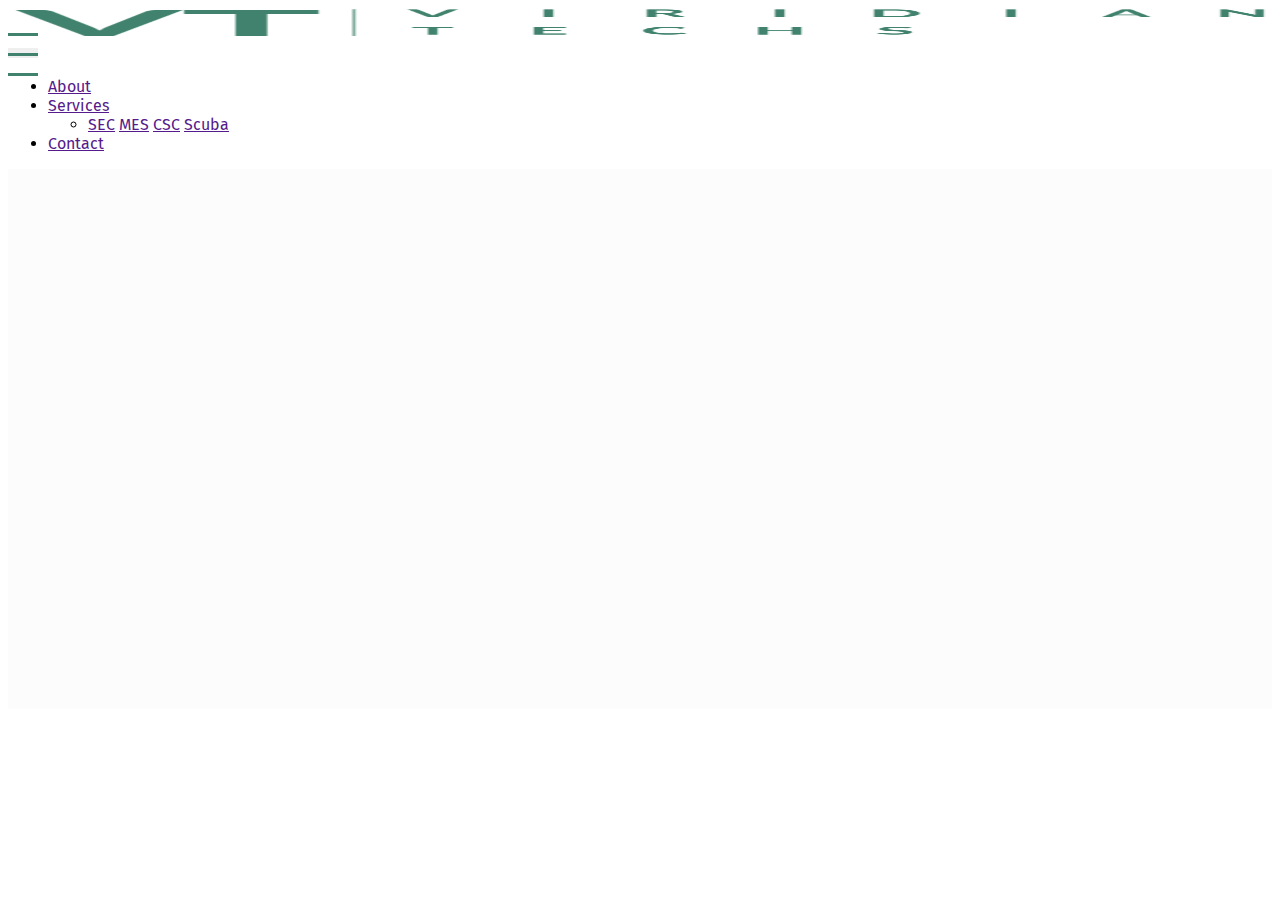
==== index.html @ 928da600 "added a hero section and init commit -sp" ====
<!doctype html>
<html lang="en">

<head>
    <meta charset="utf-8">
    <meta name="viewport" content="width=device-width, initial-scale=1">
    <title>ViridianTechs</title>
    <link href="https://cdn.jsdelivr.net/npm/bootstrap@5.2.2/dist/css/bootstrap.min.css" rel="stylesheet" integrity="sha384-Zenh87qX5JnK2Jl0vWa8Ck2rdkQ2Bzep5IDxbcnCeuOxjzrPF/et3URy9Bv1WTRi" crossorigin="anonymous">
    <link rel="stylesheet" href="custom.css">
</head>

<body>

    <nav class="navbar navbar-expand-lg navbar-light bg-light">
        <div class="container ">
            <a href="" class="navbar-brand mb-0 h1">
                <img class="d-inline-block align-top" src="viridian techs-tranGreen.png" width=100% height="30"></img>
            </a>
            <button type="button" data-bs-toggle="collapse" data-bs-target="#navbarNav" class="navbar-toggler collapsed d-flex d-lg-none flex-column justify-content-around" aria-controls="navbarNav" aria-expanded="false" aria-label="toggle navigation">
                <span class="toggler-icon top-bar"></span>
                <span class="toggler-icon middle-bar"></span>
                <span class="toggler-icon bottom-bar"></span>
            </button>
            <div class="collapse navbar-collapse " id="navbarNav">
                <ul class="navbar-nav ms-auto">
                    <li class="nav-time active">
                        <a href="" class="nav-link">About</a>
                    </li>
                    <li class="nav-time dropdown">
                        <a href="" class="nav-link dropdown-toggle" id="navbarDropdown" role="button" data-bs-toggle="dropdown" aria-expanded="false">Services</a>
                        <ul class="dropdown-menu " aria-labelledby="navbarDropdown">
                            <li>
                                <a href="" class="dropdown-item">SEC</a>
                                <a href="" class="dropdown-item">MES</a>
                                <a href="" class="dropdown-item">CSC</a>
                                <a href="" class="dropdown-item">Scuba</a>
                            </li>
                        </ul>
                    </li>

                    <li class="nav-time active">
                        <a href="" class="nav-link">Contact</a>
                    </li>
                </ul>
            </div>
        </div>
    </nav>
    <section class="section" id="Landing">
        <div>
            <h2 id="normal">The Most Trusted Life-Science Solutions Company</h2>
            <h2 id="bold">ViridianTech</h2>
            <h3>Life Science Consulting</h3>
        </div>
    </section>
    <script src="https://cdn.jsdelivr.net/npm/bootstrap@5.2.2/dist/js/bootstrap.bundle.min.js" integrity="sha384-OERcA2EqjJCMA+/3y+gxIOqMEjwtxJY7qPCqsdltbNJuaOe923+mo//f6V8Qbsw3" crossorigin="anonymous"></script>
</body>

</html>
---- custom.css ----
@import url('https://fonts.googleapis.com/css2?family=Fira+Sans:wght@200;300;400;500;600;700;800&display=swap');
:root {
    --teal: #437e60;
    --white: #fcfcfc;
    --grey: #E5E5E5;
    --black: #000;
    --light-grey: #E5E5E5;
    --dark-grey: #E5E5E5;
}

.navbar-toggler,
.navbar-toggler:focus,
.navbar-toggler:active,
.navbar-toggler-icon:focus {
    outline: none;
    border: none;
    box-shadow: none;
}

.navbar-toggler {
    width: 30px;
    height: 10px;
    position: relative;
    transition: .5s ease-in-out;
}

.navbar-toggler span {
    margin: 0;
    padding: 0;
}

.toggler-icon {
    display: block;
    position: absolute;
    height: 3px;
    width: 100%;
    background: #d83434;
    border-radius: 1;
    opacity: 1;
    left: 0;
    transform: rotate(0deg);
    transition: 0.25s ease-in-out;
}

.middle-bar {
    margin-top: 0px;
}


/*when navigation is clicked*/

.navbar-toggler .top-bar {
    margin-top: 0;
    transform: rotate(135deg);
}

.navbar-toggler .middle-bar {
    opacity: 0;
    filter: alpha(opacity=0);
}

.navbar-toggler .bottom-bar {
    margin-top: 0;
    transform: rotate(-135deg);
}


/*state when the navbar is collapsed*/

.navbar-toggler.collapsed .top-bar {
    margin-top: -20px;
    transform: rotate(0);
}

.navbar-toggler.collapsed .middle-bar {
    opacity: 1;
    filter: alpha(opacity=1);
}

.navbar-toggler.collapsed .bottom-bar {
    margin-top: 20px;
    transform: rotate(0);
}

.navbar-toggler.collapsed .toggler-icon {
    background: #40826d;
}


/*masthead*/

.masthead {
    background-color: var(--white);
    height: 60vh;
    background-image: url(landing4.jpg);
    background-size: cover;
    background-repeat: no-repeat;
    background-position: center;
    padding: 0%;
}

@media screen and (max-width: 768px) {
    .masthead {
        height: 50vh;
    }
}


/*title*/

.title {
    color: black;
}

* {
    font-family: 'Fira Sans', sans-serif;
}

section {
    display: flex;
    flex-direction: column;
    justify-content: center;
    align-items: center;
    padding: 0 10vw;
}


/*Landing*/

#Landing h2 {
    text-align: left;
    padding: 5px 0px 5px 5px;
    opacity: 1;
    color: var(--white);
}

#Landing h3 {
    text-align: left;
    padding: 5px 0px 5px 5px;
    opacity: 1;
    color: var(--white);
    font-weight: 400;
    font-size: 20px;
}

#bold {
    font-weight: 900;
}

#normal {
    font-weight: 400;
    font-size: 28px;
}

#center h2 {
    text-align: center;
}

#Landing div {
    width: 90vw;
    align-items: flex-start;
}

#Landing {
    background-color: var(--white);
    height: 60vh;
    background-image: url(landing4.jpg);
    background-size: cover;
    background-repeat: no-repeat;
    background-position: center;
    padding: 0%;
}

@media screen and (max-width: 768px) {
    #Landing {
        height: 50vh;
    }
}
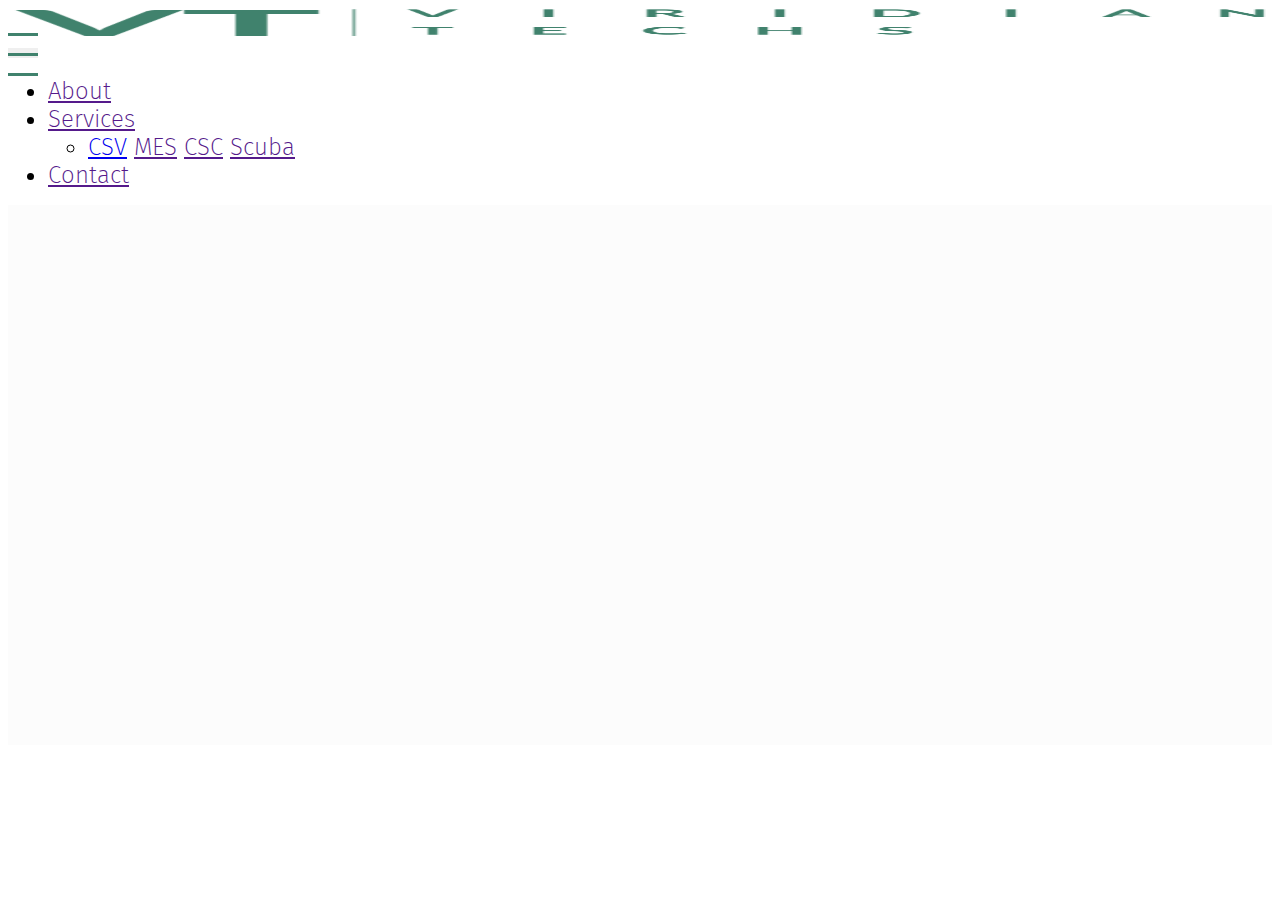
==== commit 06cd10cd: "added CSV page" ====
--- a/index.html
+++ b/index.html
@@ -13,7 +13,7 @@
 
     <nav class="navbar navbar-expand-lg navbar-light bg-light">
         <div class="container ">
-            <a href="" class="navbar-brand mb-0 h1">
+            <a href="index.html" class="navbar-brand mb-0 h1">
                 <img class="d-inline-block align-top" src="viridian techs-tranGreen.png" width=100% height="30"></img>
             </a>
             <button type="button" data-bs-toggle="collapse" data-bs-target="#navbarNav" class="navbar-toggler collapsed d-flex d-lg-none flex-column justify-content-around" aria-controls="navbarNav" aria-expanded="false" aria-label="toggle navigation">
@@ -30,7 +30,7 @@
                         <a href="" class="nav-link dropdown-toggle" id="navbarDropdown" role="button" data-bs-toggle="dropdown" aria-expanded="false">Services</a>
                         <ul class="dropdown-menu " aria-labelledby="navbarDropdown">
                             <li>
-                                <a href="" class="dropdown-item">SEC</a>
+                                <a href="csv.html" class="dropdown-item">CSV</a>
                                 <a href="" class="dropdown-item">MES</a>
                                 <a href="" class="dropdown-item">CSC</a>
                                 <a href="" class="dropdown-item">Scuba</a>
--- a/custom.css
+++ b/custom.css
@@ -86,32 +86,6 @@
     background: #40826d;
 }
 
-
-/*masthead*/
-
-.masthead {
-    background-color: var(--white);
-    height: 60vh;
-    background-image: url(landing4.jpg);
-    background-size: cover;
-    background-repeat: no-repeat;
-    background-position: center;
-    padding: 0%;
-}
-
-@media screen and (max-width: 768px) {
-    .masthead {
-        height: 50vh;
-    }
-}
-
-
-/*title*/
-
-.title {
-    color: black;
-}
-
 * {
     font-family: 'Fira Sans', sans-serif;
 }
@@ -122,6 +96,11 @@
     justify-content: center;
     align-items: center;
     padding: 0 10vw;
+}
+
+.navbar li {
+    font-size: 1.5rem;
+    font-weight: 200;
 }
 
 
@@ -144,12 +123,13 @@
 }
 
 #bold {
-    font-weight: 900;
+    font-weight: 600;
+    font-size: 3rem;
 }
 
 #normal {
     font-weight: 400;
-    font-size: 28px;
+    font-size: 2rem;
 }
 
 #center h2 {
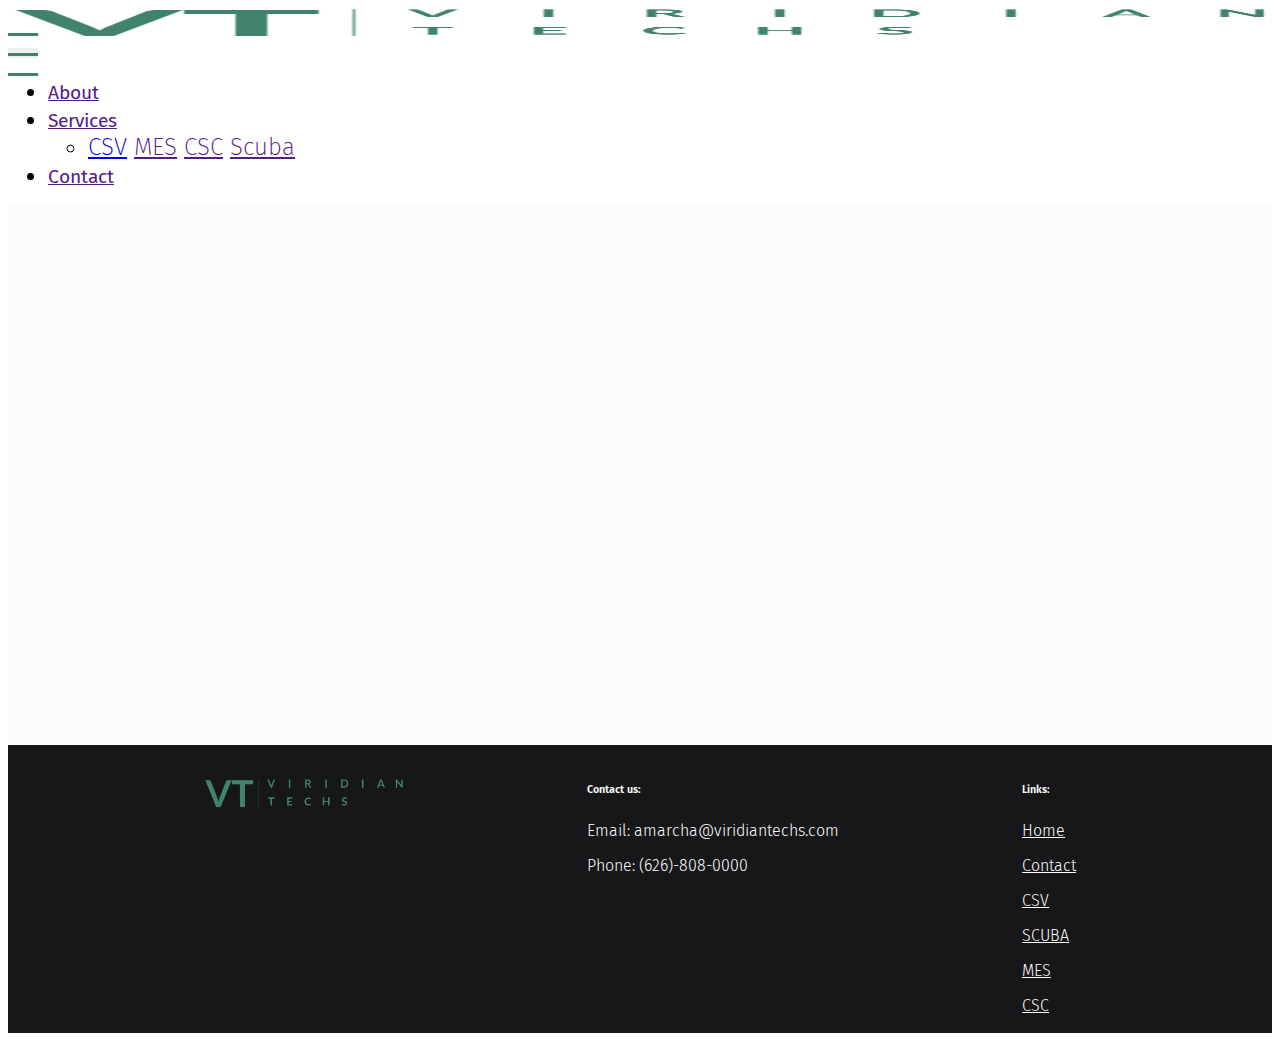
==== commit 1590a0c6: "added footer with contents" ====
--- a/index.html
+++ b/index.html
@@ -52,7 +52,32 @@
             <h3>Life Science Consulting</h3>
         </div>
     </section>
+    <section>
+        <div></div>
+    </section>
+
     <script src="https://cdn.jsdelivr.net/npm/bootstrap@5.2.2/dist/js/bootstrap.bundle.min.js" integrity="sha384-OERcA2EqjJCMA+/3y+gxIOqMEjwtxJY7qPCqsdltbNJuaOe923+mo//f6V8Qbsw3" crossorigin="anonymous"></script>
 </body>
+<footer>
+    <div class="footer-div">
+        <div style="margin-top: 20px;"> <img src="viridian techs-tranGreen.png" alt="company logo"></div>
+        <div>
+            <h6>Contact us:</h6>
+            <p>Email: amarcha@viridiantechs.com</p>
+            <p>Phone: (626)-808-0000</p>
+        </div>
+        <div style="margin-bottom: 0;">
+            <h6>Links:</h6>
+            <p><a href="">Home</a></p>
+            <p><a href="">Contact</a></p>
+            <p><a href="">CSV</a></p>
+            <p><a href="">SCUBA</a></p>
+            <p><a href="">MES</a></p>
+            <p><a href="">CSC</a></p>
+        </div>
+    </div>
+
+
+</footer>
 
 </html>--- a/custom.css
+++ b/custom.css
@@ -5,7 +5,7 @@
     --grey: #E5E5E5;
     --black: #000;
     --light-grey: #E5E5E5;
-    --dark-grey: #E5E5E5;
+    --dark-grey: #171719;
 }
 
 .navbar-toggler,
@@ -101,6 +101,11 @@
 .navbar li {
     font-size: 1.5rem;
     font-weight: 200;
+}
+
+a.nav-link {
+    font-weight: 400;
+    font-size: 1.2rem;
 }
 
 
@@ -155,4 +160,46 @@
     #Landing {
         height: 50vh;
     }
+}
+
+footer {
+    padding: 1vw;
+    background-color: var(--dark-grey);
+    color: var(--white);
+}
+
+footer a {
+    color: var(--white);
+}
+
+.footer-div {
+    display: flex;
+    flex-direction: row;
+    flex-wrap: wrap;
+    justify-content: space-evenly;
+    align-content: center;
+    align-items: flex-start;
+    font-size: 1rem;
+}
+
+.footer-div img {
+    width: 200px;
+}
+
+.footer-div p {
+    margin-bottom: 5px;
+    font-weight: 300;
+}
+
+.footer-div h6 {
+    font-weight: 600;
+}
+
+@media screen and (max-width: 668px) {
+    .footer-div {
+        flex-direction: column;
+    }
+    .footer-div div {
+        margin-bottom: 20px;
+    }
 }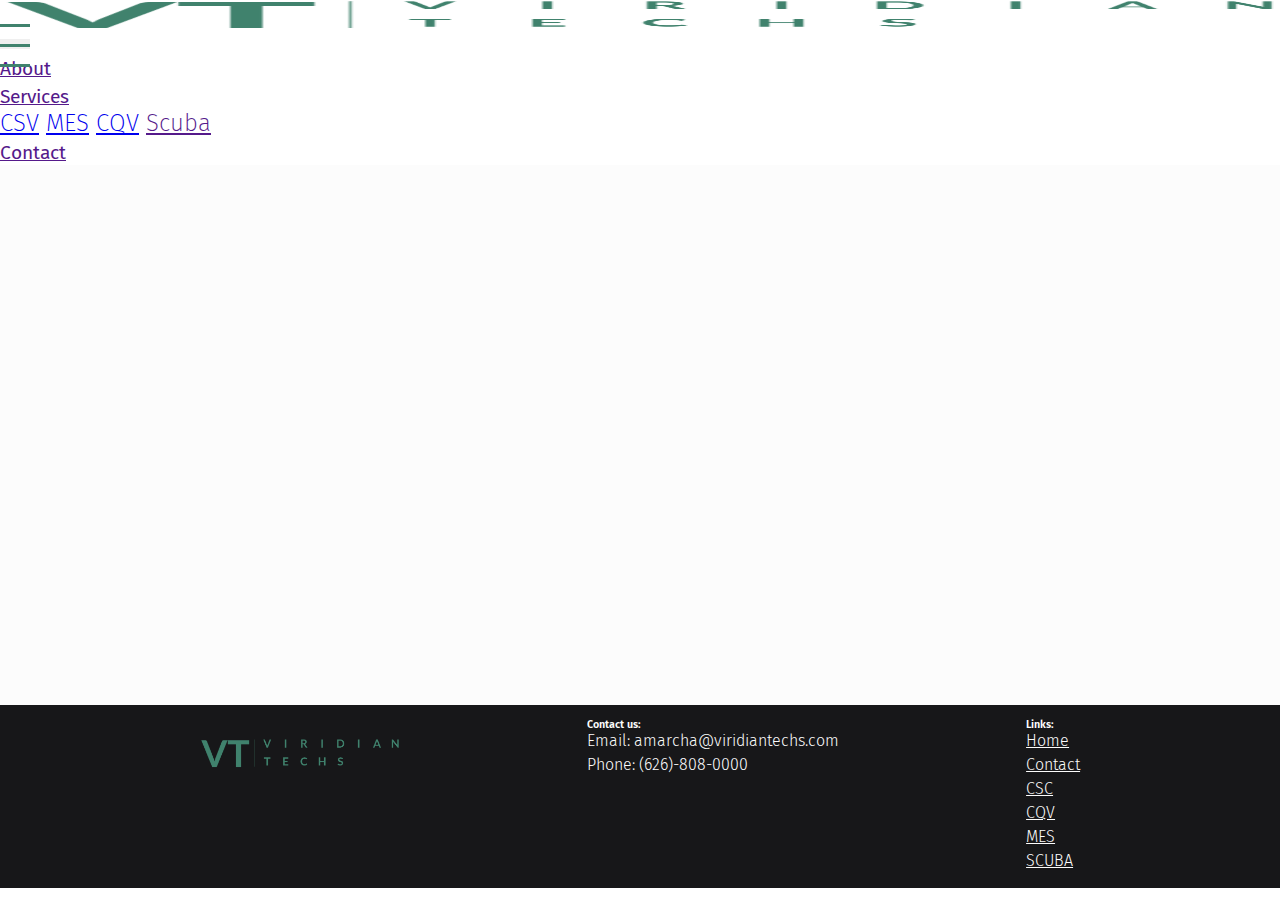
==== commit f61d3c5e: "added mes page" ====
--- a/index.html
+++ b/index.html
@@ -31,8 +31,8 @@
                         <ul class="dropdown-menu " aria-labelledby="navbarDropdown">
                             <li>
                                 <a href="csv.html" class="dropdown-item">CSV</a>
-                                <a href="" class="dropdown-item">MES</a>
-                                <a href="" class="dropdown-item">CSC</a>
+                                <a href="mes.html" class="dropdown-item">MES</a>
+                                <a href="csc.html" class="dropdown-item">CQV</a>
                                 <a href="" class="dropdown-item">Scuba</a>
                             </li>
                         </ul>
@@ -56,6 +56,7 @@
         <div></div>
     </section>
 
+
     <script src="https://cdn.jsdelivr.net/npm/bootstrap@5.2.2/dist/js/bootstrap.bundle.min.js" integrity="sha384-OERcA2EqjJCMA+/3y+gxIOqMEjwtxJY7qPCqsdltbNJuaOe923+mo//f6V8Qbsw3" crossorigin="anonymous"></script>
 </body>
 <footer>
@@ -68,16 +69,15 @@
         </div>
         <div style="margin-bottom: 0;">
             <h6>Links:</h6>
-            <p><a href="">Home</a></p>
+            <p><a href="index.html">Home</a></p>
             <p><a href="">Contact</a></p>
-            <p><a href="">CSV</a></p>
+            <p><a href="csc.html">CSC</a></p>
+            <p><a href="csv.html">CQV</a></p>
+            <p><a href="mes.html">MES</a></p>
             <p><a href="">SCUBA</a></p>
-            <p><a href="">MES</a></p>
-            <p><a href="">CSC</a></p>
+
         </div>
     </div>
-
-
 </footer>
 
 </html>--- a/custom.css
+++ b/custom.css
@@ -8,6 +8,12 @@
     --dark-grey: #171719;
 }
 
+* {
+    margin: 0;
+    padding: 0;
+    box-sizing: border-box;
+}
+
 .navbar-toggler,
 .navbar-toggler:focus,
 .navbar-toggler:active,
@@ -162,6 +168,80 @@
     }
 }
 
+.section-title {
+    font-size: 28px;
+    margin-bottom: 13px;
+    padding-bottom: 11px;
+    display: inline-block;
+    position: relative;
+}
+
+.section-title:after,
+.section-title:before {
+    content: "";
+    position: absolute;
+    bottom: 0;
+}
+
+.section-title:after {
+    height: 2px;
+    background-color: rgba(24, 24, 24, 0.46);
+    left: 10%;
+    right: 10%;
+}
+
+.section-title:before {
+    width: 20px;
+    height: 20px;
+    border: 3px solid #fff;
+    background-color: #437e60;
+    left: 50%;
+    transform: translatex(-50%);
+    bottom: -9px;
+    z-index: 9;
+    border-radius: 50%;
+}
+
+.info p {
+    margin: 0;
+    font-size: 1.3rem;
+    font-weight: 300;
+}
+
+.info {
+    margin-bottom: 30px;
+}
+
+.accordion {
+    max-width: 70vw !important;
+    margin: 50px auto;
+    box-shadow: 0 2px 25px 0 rgba(110, 130, 208, .18) !important;
+}
+
+.accordion-button {
+    background-color: #437e60 !important;
+    color: var(--white) !important;
+    position: relative;
+    box-shadow: none !important;
+}
+
+.accordion-button:active,
+.accordion-button:focus {
+    border: none !important;
+}
+
+.accordion-button:hover {
+    background: #25aca3 !important;
+}
+
+.accordion-button::after {
+    content: "";
+    background: #fff;
+    transform: scale(1.2);
+    border-radius: 3px;
+    transition: .5s !important;
+}
+
 footer {
     padding: 1vw;
     background-color: var(--dark-grey);
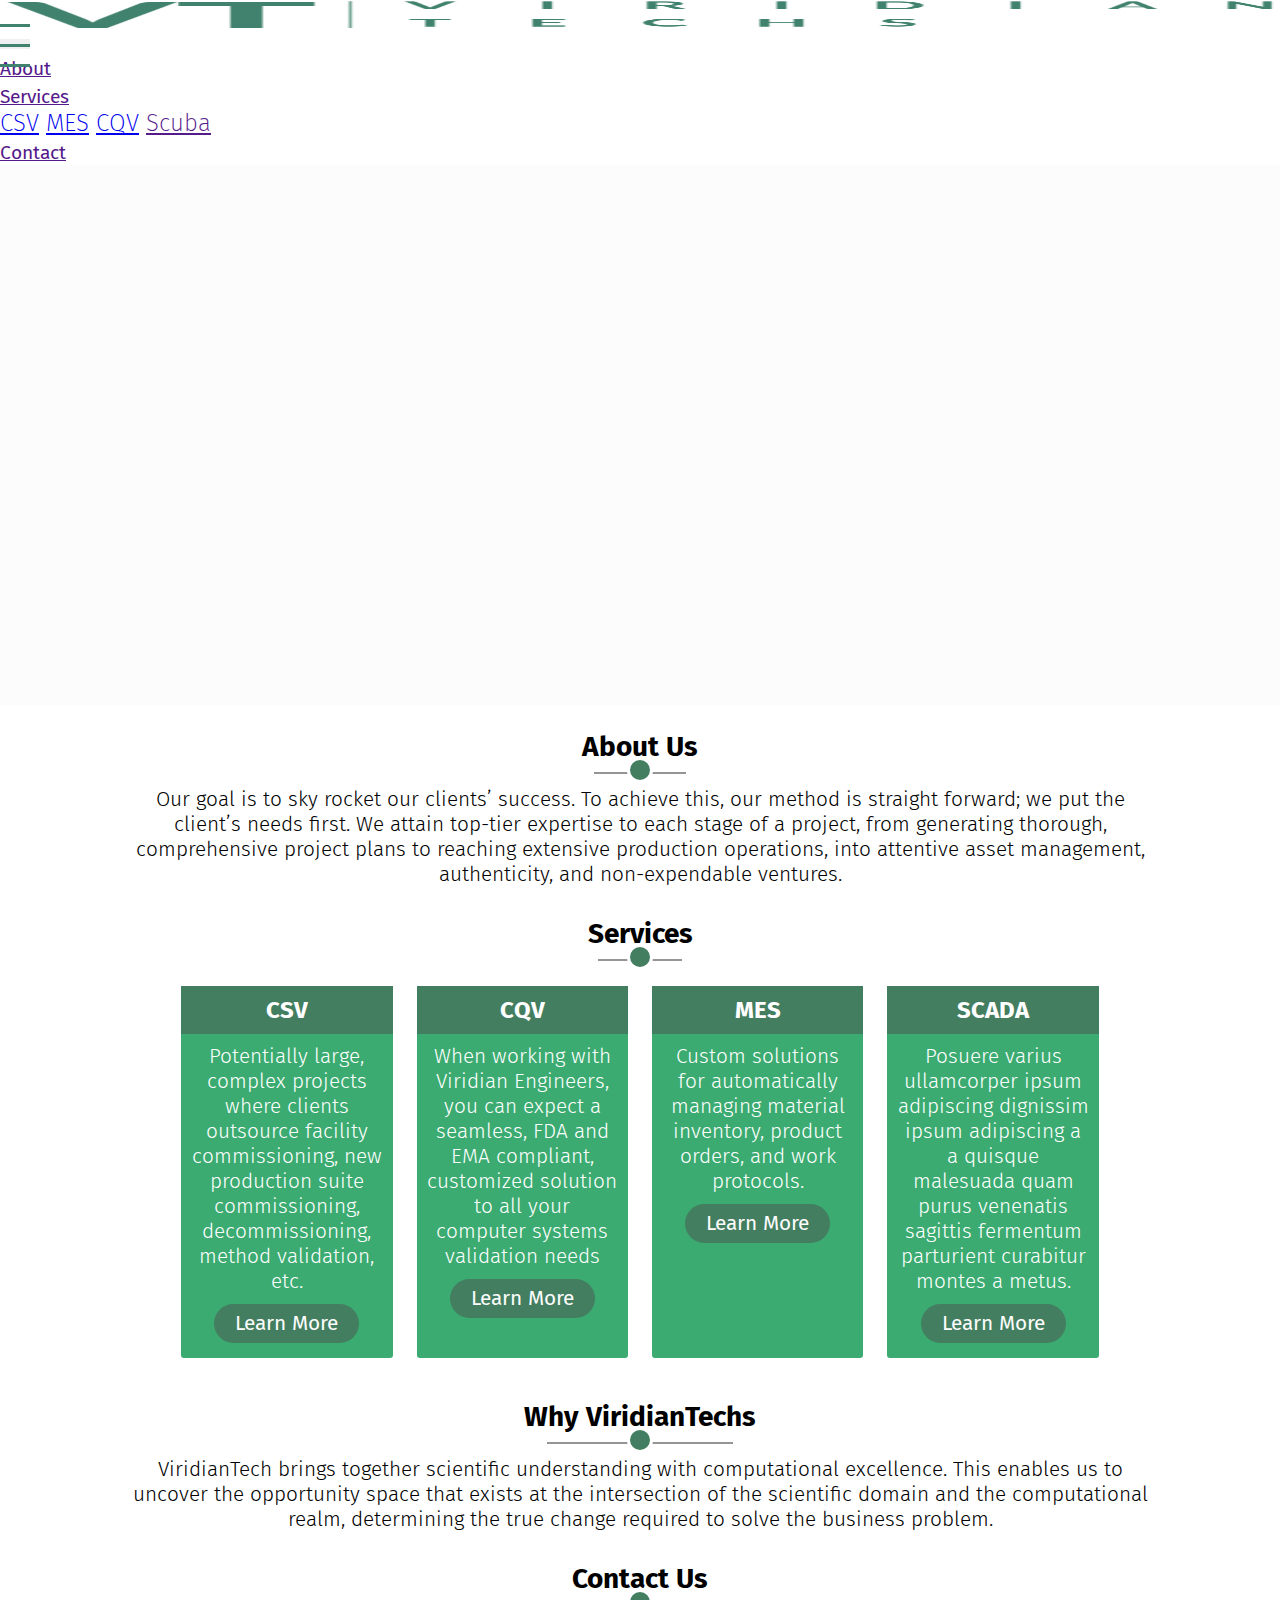
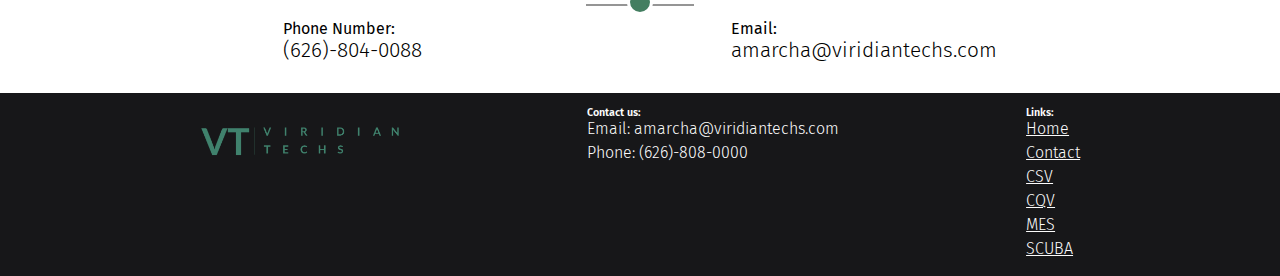
==== commit a62dc4b2: "added cards to home page" ====
--- a/index.html
+++ b/index.html
@@ -52,8 +52,60 @@
             <h3>Life Science Consulting</h3>
         </div>
     </section>
-    <section>
-        <div></div>
+    <section class="section info" style="margin-top: 25px;">
+        <h2 class="section-title">About Us</h2>
+        <p style="text-align: center;">Our goal is to sky rocket our clients’ success. To achieve this, our method is straight forward; we put the client’s needs first. We attain top-tier expertise to each stage of a project, from generating thorough, comprehensive project plans to
+            reaching extensive production operations, into attentive asset management, authenticity, and non-expendable ventures.</p>
+    </section>
+    <section class="section info">
+        <h2 class="section-title">Services</h2>
+        <div class="wrapper">
+            <ul class="flex cards">
+                <li>
+                    <h2>CSV</h2>
+                    <p>Potentially large, complex projects where clients outsource facility commissioning, new production suite commissioning, decommissioning, method validation, etc.
+                    </p>
+                    <div class="divi"><button class="buttons1"><a href="csv.html">Learn More</a></button></div>
+
+                </li>
+                <li>
+                    <h2>CQV</h2>
+                    <p>When working with Viridian Engineers, you can expect a seamless, FDA and EMA compliant, customized solution to all your computer systems validation needs
+                    </p>
+                    <div class="divi"><button class="buttons1"><a href="csc.html">Learn More</a></button></div>
+                </li>
+                <li>
+                    <h2>MES</h2>
+                    <p>Custom solutions for automatically managing material inventory, product orders, and work protocols.
+                    </p>
+                    <div class="divi"><button class="buttons1"><a href="mes.html">Learn More</a></button></div>
+                </li>
+                <li>
+                    <h2>SCADA</h2>
+                    <p>Posuere varius ullamcorper ipsum adipiscing dignissim ipsum adipiscing a a quisque malesuada quam purus venenatis sagittis fermentum parturient curabitur montes a metus.
+                    </p>
+                    <div class="divi"><button class="buttons1"><a href="scada.html">Learn More</a></button></div>
+                </li>
+            </ul>
+        </div>
+    </section>
+    <section class="section info">
+        <h2 class="section-title">Why ViridianTechs</h2>
+        <p style="text-align: center;">ViridianTech brings together scientific understanding with computational excellence. This enables us to uncover the opportunity space that exists at the intersection of the scientific domain and the computational realm, determining the true change
+            required to solve the business problem.</p>
+    </section>
+    <section class="section info">
+        <h2 class="section-title">Contact Us</h2>
+        <div class="row1">
+            <div>
+                <h4 style="font-weight: 400;">Phone Number:</h4>
+                <p>(626)-804-0088</p>
+            </div>
+            <div>
+                <h4 style="font-weight: 400;">Email:</h4>
+                <p>amarcha@viridiantechs.com</p>
+            </div>
+        </div>
     </section>
 
 
@@ -71,7 +123,7 @@
             <h6>Links:</h6>
             <p><a href="index.html">Home</a></p>
             <p><a href="">Contact</a></p>
-            <p><a href="csc.html">CSC</a></p>
+            <p><a href="csc.html">CSV</a></p>
             <p><a href="csv.html">CQV</a></p>
             <p><a href="mes.html">MES</a></p>
             <p><a href="">SCUBA</a></p>
--- a/custom.css
+++ b/custom.css
@@ -1,6 +1,7 @@
 @import url('https://fonts.googleapis.com/css2?family=Fira+Sans:wght@200;300;400;500;600;700;800&display=swap');
 :root {
     --teal: #437e60;
+    --dark-teal: #3bab71;
     --white: #fcfcfc;
     --grey: #E5E5E5;
     --black: #000;
@@ -12,6 +13,11 @@
     margin: 0;
     padding: 0;
     box-sizing: border-box;
+}
+
+.navbar-light .navbar-toggler {
+    color: rgba(0, 0, 0, 0);
+    border-color: rgba(0, 0, 0, 0);
 }
 
 .navbar-toggler,
@@ -242,6 +248,16 @@
     transition: .5s !important;
 }
 
+.row1 {
+    display: flex;
+    flex-direction: row;
+    flex-wrap: wrap;
+    justify-content: space-around;
+    align-content: center;
+    align-items: center;
+    width: 80vw;
+}
+
 footer {
     padding: 1vw;
     background-color: var(--dark-grey);
@@ -282,4 +298,70 @@
     .footer-div div {
         margin-bottom: 20px;
     }
+}
+
+.wrapper {
+    margin: 0 auto;
+    width: 90%;
+}
+
+.cards {
+    list-style: none;
+    margin: 0;
+    padding: 0;
+}
+
+.cards li {
+    border: 2px solid;
+    border-radius: 5px;
+    background-color: #3bab71;
+    color: #fff;
+    flex: 1 1 200px;
+}
+
+.cards h2 {
+    background-color: #437e60;
+    margin: 0;
+    padding: 10px;
+    text-align: center;
+}
+
+.cards p {
+    padding: 10px;
+    text-align: center;
+}
+
+.flex {
+    display: flex;
+    flex-wrap: wrap;
+    margin: 0 -10px;
+}
+
+.flex li {
+    flex: 1 1 200px;
+    margin: 10px;
+}
+
+button.buttons1 {
+    padding: 7px 21px;
+    border-radius: 23px;
+    border: none;
+    color: var(--white);
+    background-color: var(--teal);
+    font-size: 1.3rem;
+}
+
+.buttons1:hover {
+    background-color: #a8d3c6;
+}
+
+.buttons1 a {
+    text-decoration: none;
+    color: var(--white);
+}
+
+.divi {
+    display: flex;
+    padding-bottom: 15px;
+    justify-content: center;
 }